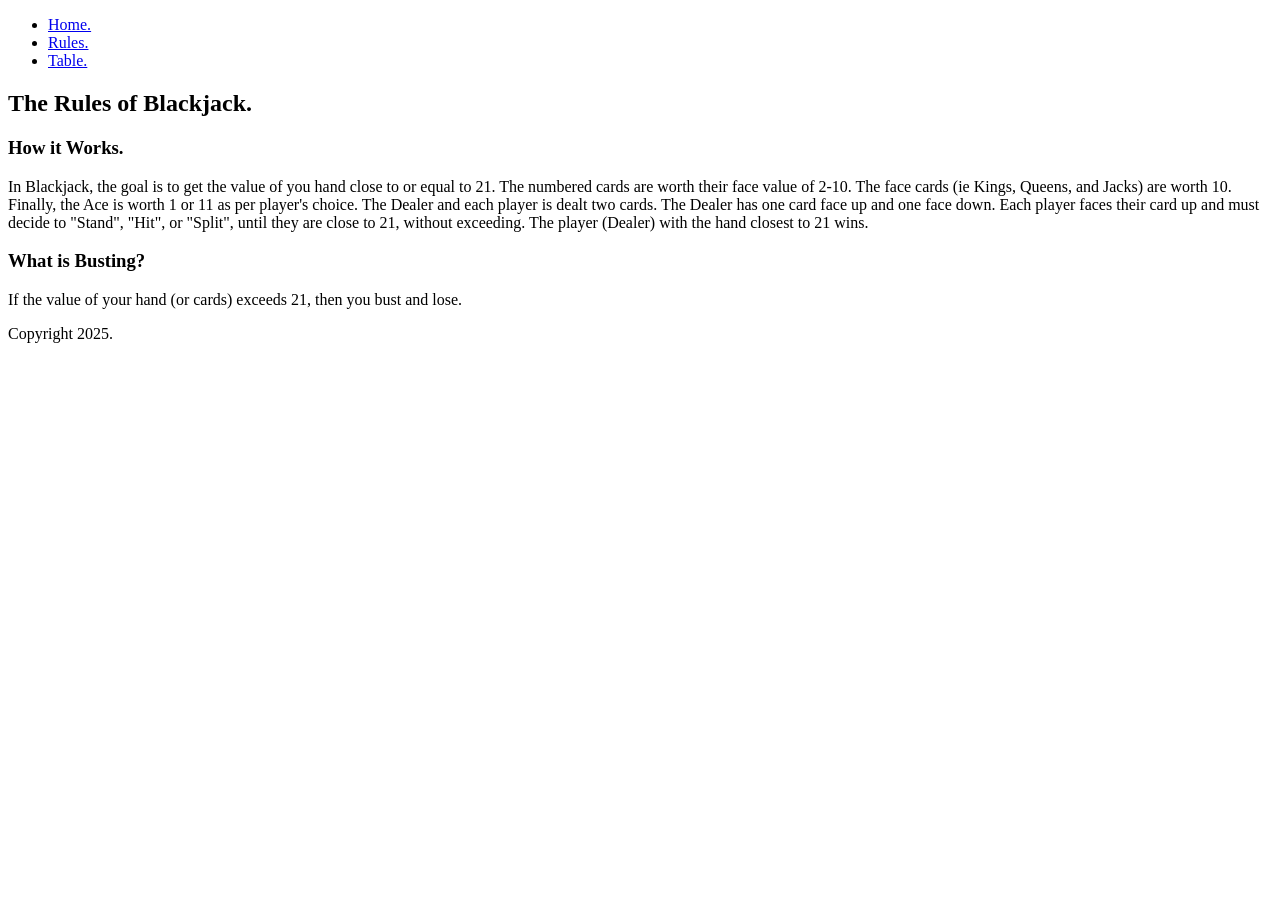
==== rules.html @ 37250b6f "Day 2 Homework: Includes disabled buttons activity on tables page, new rules page, and all three pag" ====
<!DOCTYPE html>
<html lang="en">
    <head>
        <meta charset="UTF-8">  
        <meta name="viewport" content="width=device-width, initial-scale=1.0">
        <title>Blackjack Rules</title>
    </head>
    <body>
        <header>
            <nav>
                <ul>
                    <li><a href="index.html">Home.</a></li>
                    <li><a href="#">Rules.</a></li>
                    <li><a href="./table.html">Table.</a></li>
                </ul>
            </nav>
        </header>
        <main>
            <article>
                <h1>The Rules of Blackjack.</h1>
                <h3>How it Works.</h3>
                <p>In Blackjack, the goal is to get the value of you hand close to or equal to 21. The numbered cards are worth their face value of 2-10. The face cards (ie Kings, Queens, and Jacks) are worth 10. Finally, the Ace is worth 1 or 11 as per player's choice. The Dealer and each player is dealt two cards. The Dealer has one card face up and one face down. Each player faces their card up and must decide to "Stand", "Hit", or "Split", until they are close to 21, without exceeding. The player (Dealer) with the hand closest to 21 wins.</p>
                <h3>What is Busting?</h3>
                <p>If the value of your hand (or cards) exceeds 21, then you bust and lose.</p>
            </article>
        </main>
        <footer>
            <p>Copyright 2025.</p>
        </footer>
    </body>
</html>
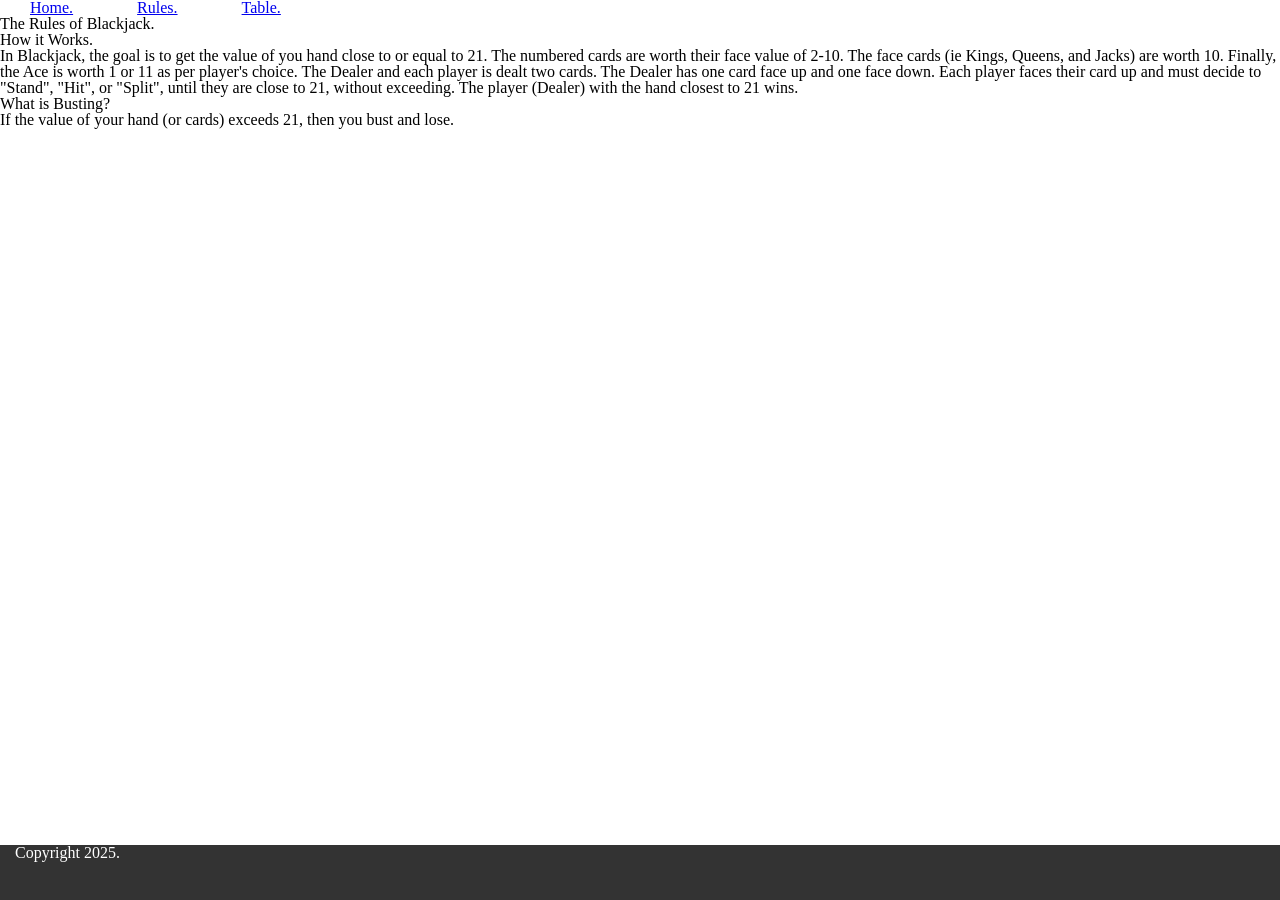
==== commit c102ae8f: "Homework #3: Includes CSS files reset, common, & index" ====
--- a/rules.html
+++ b/rules.html
@@ -3,6 +3,8 @@
     <head>
         <meta charset="UTF-8">  
         <meta name="viewport" content="width=device-width, initial-scale=1.0">
+        <link rel="stylesheet" href="reset.css">
+        <link rel="stylesheet" href="common.css">
         <title>Blackjack Rules</title>
     </head>
     <body>
--- a/common.css
+++ b/common.css
@@ -0,0 +1,24 @@
+li {
+    display: inline;
+    margin: 30px;
+}
+
+.formatting {
+    padding-top: 5px;
+    padding-bottom: 5px;
+    padding-right: 5px;
+    margin-top: 2px;
+    margin-bottom: 2px;
+    margin-right: 2px;
+}
+
+footer {
+    padding-left: 15px;
+    position: fixed;
+    height: 55px;
+    bottom: 0px;
+    left: 0px;
+    width: 100%;
+    background-color: #333;
+    color: #fff;
+}
